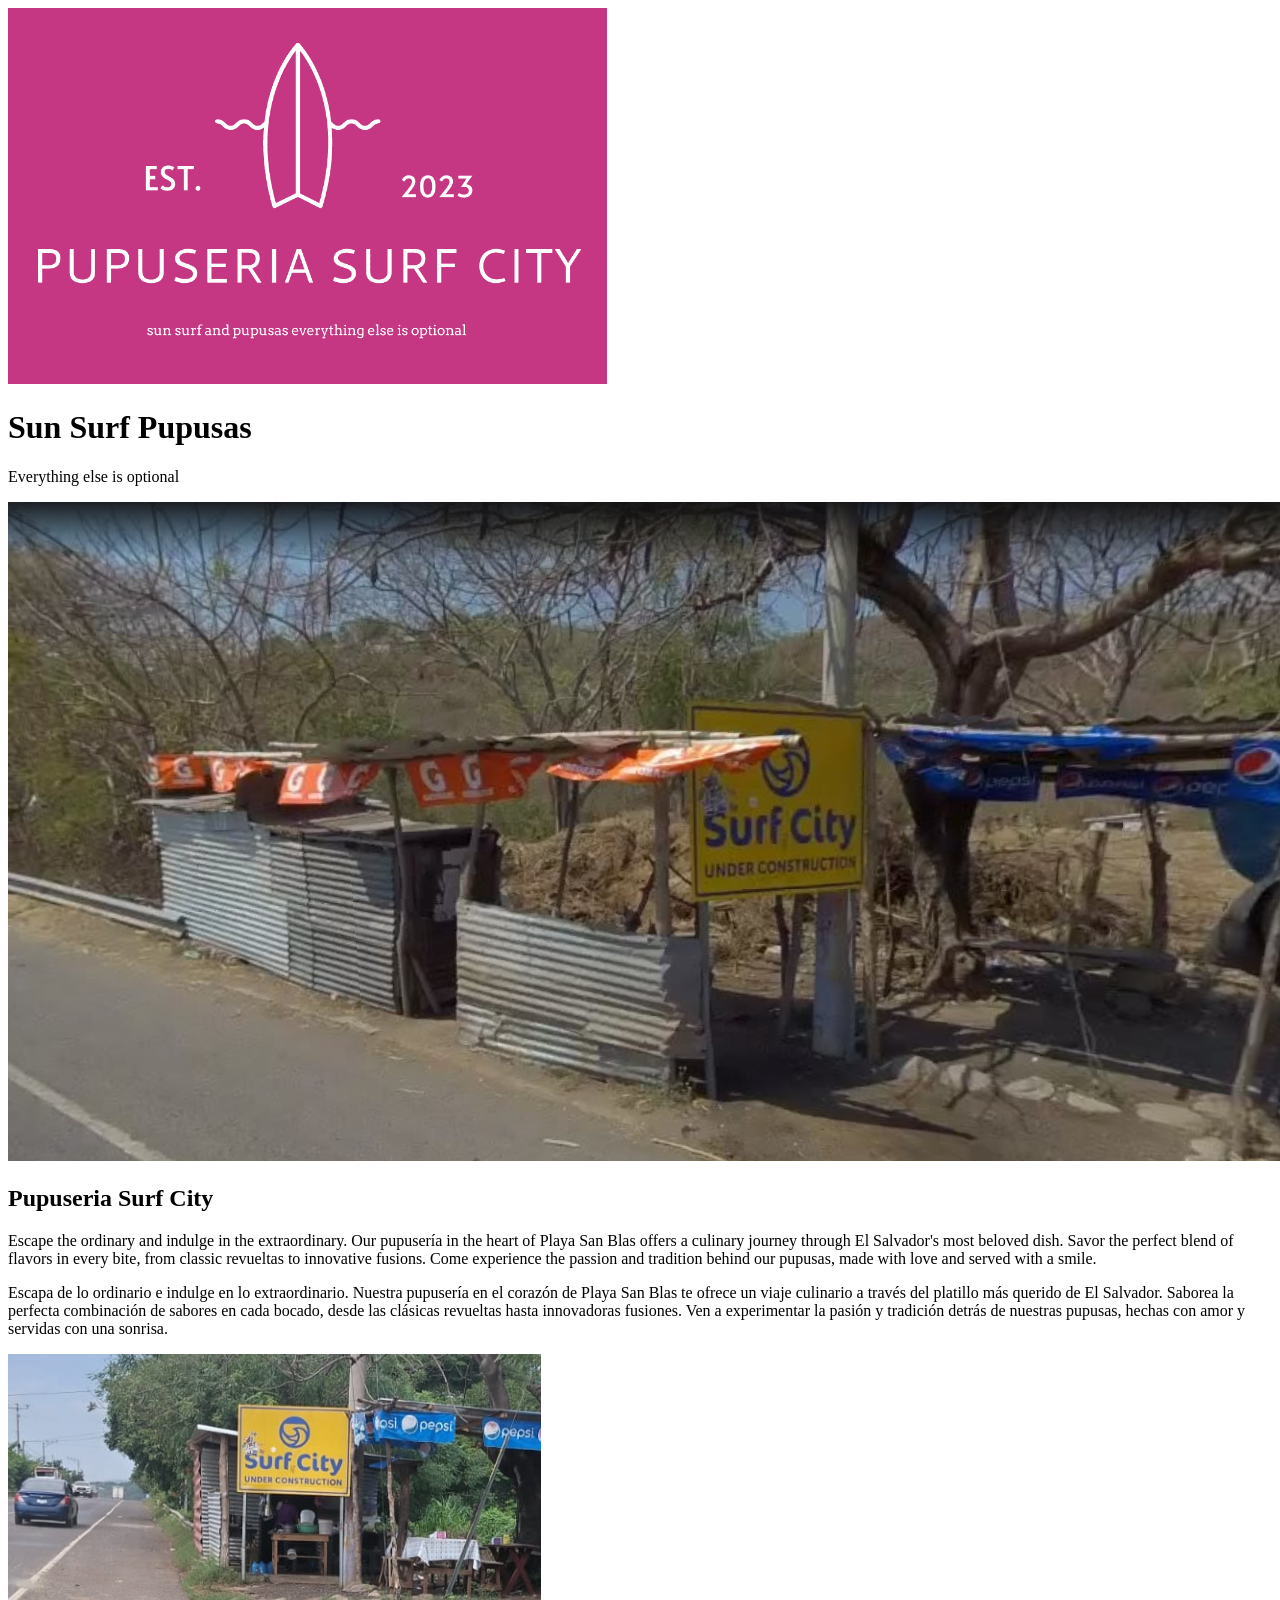
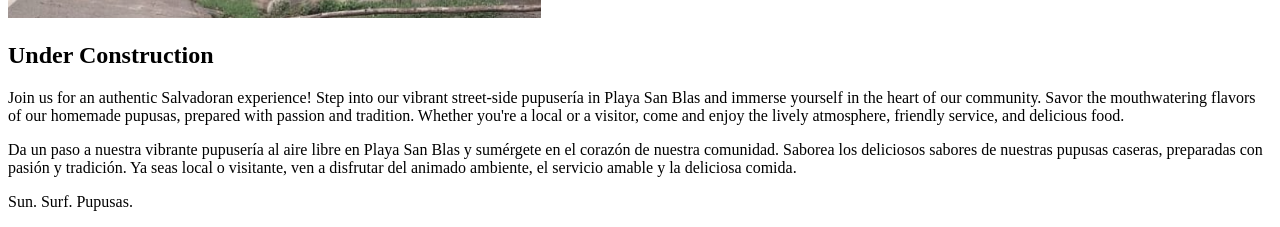
==== index.html @ bd90ac67 "Add files via upload" ====
<!DOCTYPE html>
<html lang="en">

<head>
  <meta charset="UTF-8">
  <meta name="viewport" content="width=device-width, initial-scale=1.0">
  <title>Agency</title>
  <link rel="stylesheet" href="./style.css">
  <link rel="preconnect" href="https://fonts.googleapis.com">
  <link rel="preconnect" href="https://fonts.gstatic.com" crossorigin>
  <link href="https://fonts.googleapis.com/css2?family=Poppins:wght@400;700&display=swap" rel="stylesheet">
</head>

<body>
  <div class="main">
    <img class="logo" src="./assets/images/Pupuseria Surf City Logo.png" alt="logo">
    <h1>Sun Surf Pupusas</h1>
    <p>Everything else is optional</p>
    <div class="left card"><img class="tile-image" src="./assets/images/Pupuseria Surf City Phase One.png" alt="Picture of when we first Started">
      <h2 class="card-title">Pupuseria Surf City</h2>
      <p class="card-text">Escape the ordinary and indulge in the extraordinary. Our pupusería in the heart of Playa San Blas offers a culinary journey through El Salvador's most beloved dish. Savor the perfect blend of flavors in every bite, from classic revueltas to innovative fusions. Come experience the passion and tradition behind our pupusas, made with love and served with a smile.</p>
      <p>Escapa de lo ordinario e indulge en lo extraordinario. Nuestra pupusería en el corazón de Playa San Blas te ofrece un viaje culinario a través del platillo más querido de El Salvador. Saborea la perfecta combinación de sabores en cada bocado, desde las clásicas revueltas hasta innovadoras fusiones. Ven a experimentar la pasión y tradición detrás de nuestras pupusas, hechas con amor y servidas con una sonrisa.</p>
    </div>

    <div class="right card"><img class="tile-image" src="./assets/images/Pupuseria Surf City Phase Two.png" alt="The first Upgrade">
      <h2 class="card-title">Under Construction</h2>
      <p>Join us for an authentic Salvadoran experience! Step into our vibrant street-side pupusería in Playa San Blas and immerse yourself in the heart of our community. Savor the mouthwatering flavors of our homemade pupusas, prepared with passion and tradition. Whether you're a local or a visitor, come and enjoy the lively atmosphere, friendly service, and delicious food.</p>
      <p>Da un paso a nuestra vibrante pupusería al aire libre en Playa San Blas y sumérgete en el corazón de nuestra comunidad. Saborea los deliciosos sabores de nuestras pupusas caseras, preparadas con pasión y tradición. Ya seas local o visitante, ven a disfrutar del animado ambiente, el servicio amable y la deliciosa comida.</p>
    </div>

  </div>
  <footer>
    <p>Sun. Surf. Pupusas.</p>
  </footer>
</body>

</html>
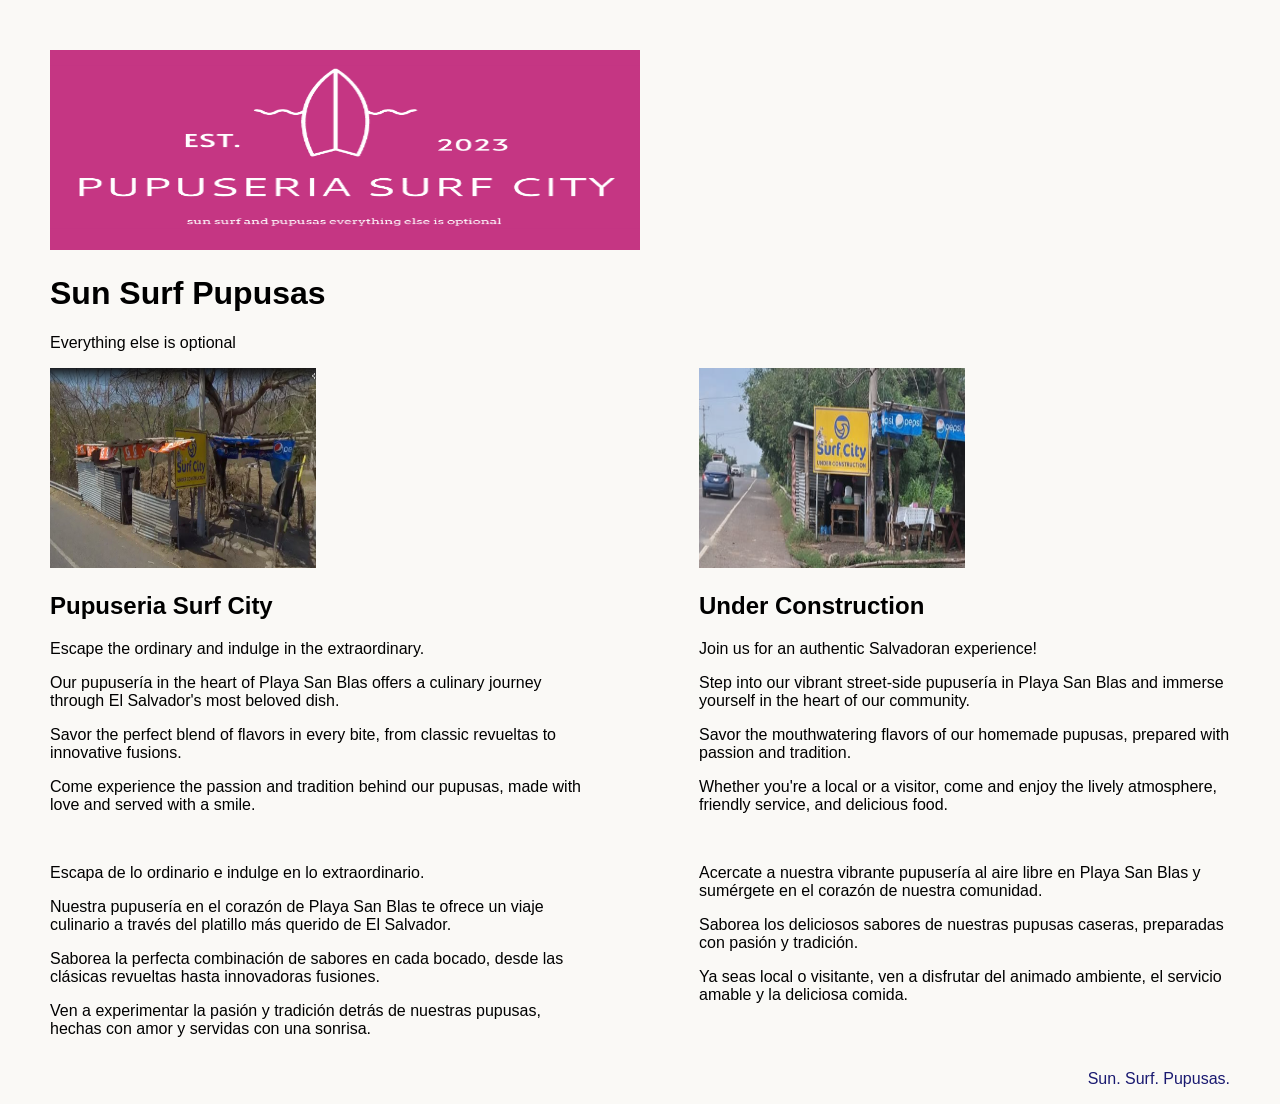
==== commit 0902d0bc: "Add files via upload" ====
--- a/index.html
+++ b/index.html
@@ -4,7 +4,7 @@
 <head>
   <meta charset="UTF-8">
   <meta name="viewport" content="width=device-width, initial-scale=1.0">
-  <title>Agency</title>
+  <title>Pupuseria Surf City</title>
   <link rel="stylesheet" href="./style.css">
   <link rel="preconnect" href="https://fonts.googleapis.com">
   <link rel="preconnect" href="https://fonts.gstatic.com" crossorigin>
@@ -18,14 +18,27 @@
     <p>Everything else is optional</p>
     <div class="left card"><img class="tile-image" src="./assets/images/Pupuseria Surf City Phase One.png" alt="Picture of when we first Started">
       <h2 class="card-title">Pupuseria Surf City</h2>
-      <p class="card-text">Escape the ordinary and indulge in the extraordinary. Our pupusería in the heart of Playa San Blas offers a culinary journey through El Salvador's most beloved dish. Savor the perfect blend of flavors in every bite, from classic revueltas to innovative fusions. Come experience the passion and tradition behind our pupusas, made with love and served with a smile.</p>
-      <p>Escapa de lo ordinario e indulge en lo extraordinario. Nuestra pupusería en el corazón de Playa San Blas te ofrece un viaje culinario a través del platillo más querido de El Salvador. Saborea la perfecta combinación de sabores en cada bocado, desde las clásicas revueltas hasta innovadoras fusiones. Ven a experimentar la pasión y tradición detrás de nuestras pupusas, hechas con amor y servidas con una sonrisa.</p>
+      <p class="card-text">Escape the ordinary and indulge in the extraordinary.</p>
+      <p>Our pupusería in the heart of Playa San Blas offers a culinary journey through El Salvador's most beloved dish.</p>
+      <p>Savor the perfect blend of flavors in every bite, from classic revueltas to innovative fusions.</p>
+      <p>Come experience the passion and tradition behind our pupusas, made with love and served with a smile.</p>
+      <br>
+      <p>Escapa de lo ordinario e indulge en lo extraordinario.</p>
+      <p>Nuestra pupusería en el corazón de Playa San Blas te ofrece un viaje culinario a través del platillo más querido de El Salvador.</p>
+      <p>Saborea la perfecta combinación de sabores en cada bocado, desde las clásicas revueltas hasta innovadoras fusiones.</p>
+      <p>Ven a experimentar la pasión y tradición detrás de nuestras pupusas, hechas con amor y servidas con una sonrisa.</p>
     </div>
 
     <div class="right card"><img class="tile-image" src="./assets/images/Pupuseria Surf City Phase Two.png" alt="The first Upgrade">
       <h2 class="card-title">Under Construction</h2>
-      <p>Join us for an authentic Salvadoran experience! Step into our vibrant street-side pupusería in Playa San Blas and immerse yourself in the heart of our community. Savor the mouthwatering flavors of our homemade pupusas, prepared with passion and tradition. Whether you're a local or a visitor, come and enjoy the lively atmosphere, friendly service, and delicious food.</p>
-      <p>Da un paso a nuestra vibrante pupusería al aire libre en Playa San Blas y sumérgete en el corazón de nuestra comunidad. Saborea los deliciosos sabores de nuestras pupusas caseras, preparadas con pasión y tradición. Ya seas local o visitante, ven a disfrutar del animado ambiente, el servicio amable y la deliciosa comida.</p>
+      <p>Join us for an authentic Salvadoran experience!</p> 
+      <p>Step into our vibrant street-side pupusería in Playa San Blas and immerse yourself in the heart of our community.</p> 
+      <p>Savor the mouthwatering flavors of our homemade pupusas, prepared with passion and tradition.</p> <p>Whether you're a local or a visitor, come and enjoy the lively atmosphere, friendly service, and delicious food.</p>
+      <br>
+     <p>Acercate a nuestra vibrante pupusería al aire libre en Playa San Blas y sumérgete en el corazón de nuestra comunidad.</p>
+     <p>Saborea los deliciosos sabores de nuestras pupusas caseras, preparadas con pasión y tradición.</p>
+     <p>Ya seas local o visitante, ven a disfrutar del animado ambiente, el servicio amable y la deliciosa comida.</p>
+
     </div>
 
   </div>
--- a/style.css
+++ b/style.css
@@ -0,0 +1,78 @@
+body {
+  font-family: "Poppins", sans-serif;
+  margin: 50px 50px 0 50px;
+  background-color: #faf9f6;
+  display: flex;
+  flex-direction: column;
+  min-height: 95vh;
+}
+.main {
+  flex: 1;
+
+}
+
+
+h1 {
+  font-size: 2rem;
+}
+
+footer {
+  text-align: right;
+  color: midnightblue;
+}
+
+img {
+  height: 200px;
+  width: 50%;
+  align: left;
+
+}
+
+.tile-image {
+  height: 200px;
+  width: 200px
+  float: left;
+  margin-right: 50px;
+}
+
+.card {
+  width: 45%;
+}
+
+.left {
+  float: left;
+}
+
+.right {
+  float: right;
+}
+
+.creative {
+  color: midnightblue;
+}
+
+@media (max-width: 600px) {
+  .logo {
+    width: 600px;
+  }
+
+  h1 {
+    font-size: 3.5rem;
+    text-align: center;
+  }
+
+  .card {
+    width: 100%;
+    display: block;
+    margin-bottom: 30px;
+    text-align: justify;
+  }
+
+  .card img {
+    margin-bottom: 10px;
+    width: 100%;
+    display: inline;
+    object-fit: cover;
+  }
+}
+
